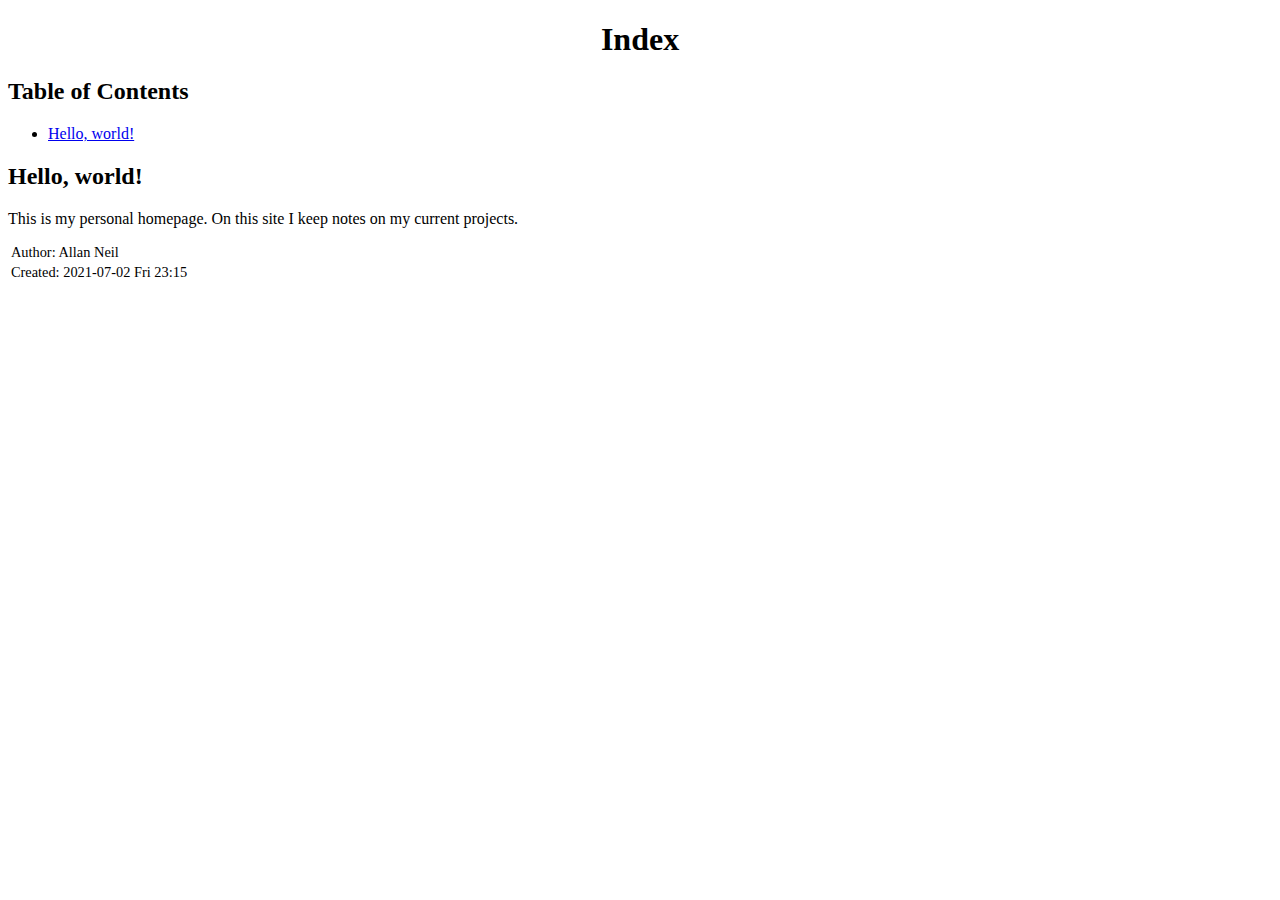
==== index.html @ 4e1691bf "added css" ====
<?xml version="1.0" encoding="utf-8"?>
<!DOCTYPE html PUBLIC "-//W3C//DTD XHTML 1.0 Strict//EN"
"http://www.w3.org/TR/xhtml1/DTD/xhtml1-strict.dtd">
<html xmlns="http://www.w3.org/1999/xhtml" lang="en" xml:lang="en">
<head>
<!-- 2021-07-02 Fri 23:15 -->
<meta http-equiv="Content-Type" content="text/html;charset=utf-8" />
<meta name="viewport" content="width=device-width, initial-scale=1" />
<title>Index</title>
<meta name="author" content="Allan Neil" />
<meta name="description" content="Allan's Home Page" />
<meta name="generator" content="Org Mode" />
<style type="text/css">
 <!--/*--><![CDATA[/*><!--*/
  .title  { text-align: center;
             margin-bottom: .2em; }
  .subtitle { text-align: center;
              font-size: medium;
              font-weight: bold;
              margin-top:0; }
  .todo   { font-family: monospace; color: red; }
  .done   { font-family: monospace; color: green; }
  .priority { font-family: monospace; color: orange; }
  .tag    { background-color: #eee; font-family: monospace;
            padding: 2px; font-size: 80%; font-weight: normal; }
  .timestamp { color: #bebebe; }
  .timestamp-kwd { color: #5f9ea0; }
  .org-right  { margin-left: auto; margin-right: 0px;  text-align: right; }
  .org-left   { margin-left: 0px;  margin-right: auto; text-align: left; }
  .org-center { margin-left: auto; margin-right: auto; text-align: center; }
  .underline { text-decoration: underline; }
  #postamble p, #preamble p { font-size: 90%; margin: .2em; }
  p.verse { margin-left: 3%; }
  pre {
    border: 1px solid #ccc;
    box-shadow: 3px 3px 3px #eee;
    padding: 8pt;
    font-family: monospace;
    overflow: auto;
    margin: 1.2em;
  }
  pre.src {
    position: relative;
    overflow: auto;
    padding-top: 1.2em;
  }
  pre.src:before {
    display: none;
    position: absolute;
    background-color: white;
    top: -10px;
    right: 10px;
    padding: 3px;
    border: 1px solid black;
  }
  pre.src:hover:before { display: inline; margin-top: 14px;}
  /* Languages per Org manual */
  pre.src-asymptote:before { content: 'Asymptote'; }
  pre.src-awk:before { content: 'Awk'; }
  pre.src-C:before { content: 'C'; }
  /* pre.src-C++ doesn't work in CSS */
  pre.src-clojure:before { content: 'Clojure'; }
  pre.src-css:before { content: 'CSS'; }
  pre.src-D:before { content: 'D'; }
  pre.src-ditaa:before { content: 'ditaa'; }
  pre.src-dot:before { content: 'Graphviz'; }
  pre.src-calc:before { content: 'Emacs Calc'; }
  pre.src-emacs-lisp:before { content: 'Emacs Lisp'; }
  pre.src-fortran:before { content: 'Fortran'; }
  pre.src-gnuplot:before { content: 'gnuplot'; }
  pre.src-haskell:before { content: 'Haskell'; }
  pre.src-hledger:before { content: 'hledger'; }
  pre.src-java:before { content: 'Java'; }
  pre.src-js:before { content: 'Javascript'; }
  pre.src-latex:before { content: 'LaTeX'; }
  pre.src-ledger:before { content: 'Ledger'; }
  pre.src-lisp:before { content: 'Lisp'; }
  pre.src-lilypond:before { content: 'Lilypond'; }
  pre.src-lua:before { content: 'Lua'; }
  pre.src-matlab:before { content: 'MATLAB'; }
  pre.src-mscgen:before { content: 'Mscgen'; }
  pre.src-ocaml:before { content: 'Objective Caml'; }
  pre.src-octave:before { content: 'Octave'; }
  pre.src-org:before { content: 'Org mode'; }
  pre.src-oz:before { content: 'OZ'; }
  pre.src-plantuml:before { content: 'Plantuml'; }
  pre.src-processing:before { content: 'Processing.js'; }
  pre.src-python:before { content: 'Python'; }
  pre.src-R:before { content: 'R'; }
  pre.src-ruby:before { content: 'Ruby'; }
  pre.src-sass:before { content: 'Sass'; }
  pre.src-scheme:before { content: 'Scheme'; }
  pre.src-screen:before { content: 'Gnu Screen'; }
  pre.src-sed:before { content: 'Sed'; }
  pre.src-sh:before { content: 'shell'; }
  pre.src-sql:before { content: 'SQL'; }
  pre.src-sqlite:before { content: 'SQLite'; }
  /* additional languages in org.el's org-babel-load-languages alist */
  pre.src-forth:before { content: 'Forth'; }
  pre.src-io:before { content: 'IO'; }
  pre.src-J:before { content: 'J'; }
  pre.src-makefile:before { content: 'Makefile'; }
  pre.src-maxima:before { content: 'Maxima'; }
  pre.src-perl:before { content: 'Perl'; }
  pre.src-picolisp:before { content: 'Pico Lisp'; }
  pre.src-scala:before { content: 'Scala'; }
  pre.src-shell:before { content: 'Shell Script'; }
  pre.src-ebnf2ps:before { content: 'ebfn2ps'; }
  /* additional language identifiers per "defun org-babel-execute"
       in ob-*.el */
  pre.src-cpp:before  { content: 'C++'; }
  pre.src-abc:before  { content: 'ABC'; }
  pre.src-coq:before  { content: 'Coq'; }
  pre.src-groovy:before  { content: 'Groovy'; }
  /* additional language identifiers from org-babel-shell-names in
     ob-shell.el: ob-shell is the only babel language using a lambda to put
     the execution function name together. */
  pre.src-bash:before  { content: 'bash'; }
  pre.src-csh:before  { content: 'csh'; }
  pre.src-ash:before  { content: 'ash'; }
  pre.src-dash:before  { content: 'dash'; }
  pre.src-ksh:before  { content: 'ksh'; }
  pre.src-mksh:before  { content: 'mksh'; }
  pre.src-posh:before  { content: 'posh'; }
  /* Additional Emacs modes also supported by the LaTeX listings package */
  pre.src-ada:before { content: 'Ada'; }
  pre.src-asm:before { content: 'Assembler'; }
  pre.src-caml:before { content: 'Caml'; }
  pre.src-delphi:before { content: 'Delphi'; }
  pre.src-html:before { content: 'HTML'; }
  pre.src-idl:before { content: 'IDL'; }
  pre.src-mercury:before { content: 'Mercury'; }
  pre.src-metapost:before { content: 'MetaPost'; }
  pre.src-modula-2:before { content: 'Modula-2'; }
  pre.src-pascal:before { content: 'Pascal'; }
  pre.src-ps:before { content: 'PostScript'; }
  pre.src-prolog:before { content: 'Prolog'; }
  pre.src-simula:before { content: 'Simula'; }
  pre.src-tcl:before { content: 'tcl'; }
  pre.src-tex:before { content: 'TeX'; }
  pre.src-plain-tex:before { content: 'Plain TeX'; }
  pre.src-verilog:before { content: 'Verilog'; }
  pre.src-vhdl:before { content: 'VHDL'; }
  pre.src-xml:before { content: 'XML'; }
  pre.src-nxml:before { content: 'XML'; }
  /* add a generic configuration mode; LaTeX export needs an additional
     (add-to-list 'org-latex-listings-langs '(conf " ")) in .emacs */
  pre.src-conf:before { content: 'Configuration File'; }

  table { border-collapse:collapse; }
  caption.t-above { caption-side: top; }
  caption.t-bottom { caption-side: bottom; }
  td, th { vertical-align:top;  }
  th.org-right  { text-align: center;  }
  th.org-left   { text-align: center;   }
  th.org-center { text-align: center; }
  td.org-right  { text-align: right;  }
  td.org-left   { text-align: left;   }
  td.org-center { text-align: center; }
  dt { font-weight: bold; }
  .footpara { display: inline; }
  .footdef  { margin-bottom: 1em; }
  .figure { padding: 1em; }
  .figure p { text-align: center; }
  .equation-container {
    display: table;
    text-align: center;
    width: 100%;
  }
  .equation {
    vertical-align: middle;
  }
  .equation-label {
    display: table-cell;
    text-align: right;
    vertical-align: middle;
  }
  .inlinetask {
    padding: 10px;
    border: 2px solid gray;
    margin: 10px;
    background: #ffffcc;
  }
  #org-div-home-and-up
   { text-align: right; font-size: 70%; white-space: nowrap; }
  textarea { overflow-x: auto; }
  .linenr { font-size: smaller }
  .code-highlighted { background-color: #ffff00; }
  .org-info-js_info-navigation { border-style: none; }
  #org-info-js_console-label
    { font-size: 10px; font-weight: bold; white-space: nowrap; }
  .org-info-js_search-highlight
    { background-color: #ffff00; color: #000000; font-weight: bold; }
  .org-svg { width: 90%; }
  /*]]>*/-->
</style>
<link rel="stylesheet" type="text/css" href="https://fniessen.github.io/org-html-themes/src/readtheorg_theme/css/htmlize.css"/>
<link rel="stylesheet" type="text/css" href="https://fniessen.github.io/org-html-themes/src/readtheorg_theme/css/readtheorg.css"/>
<script src="https://ajax.googleapis.com/ajax/libs/jquery/2.1.3/jquery.min.js"></script>
<script src="https://maxcdn.bootstrapcdn.com/bootstrap/3.3.4/js/bootstrap.min.js"></script>
<script type="text/javascript" src="https://fniessen.github.io/org-html-themes/src/lib/js/jquery.stickytableheaders.min.js"></script>
<script type="text/javascript" src="https://fniessen.github.io/org-html-themes/src/readtheorg_theme/js/readtheorg.js"></script>
<script type="text/javascript">
// @license magnet:?xt=urn:btih:e95b018ef3580986a04669f1b5879592219e2a7a&dn=public-domain.txt Public Domain
<!--/*--><![CDATA[/*><!--*/
     function CodeHighlightOn(elem, id)
     {
       var target = document.getElementById(id);
       if(null != target) {
         elem.classList.add("code-highlighted");
         target.classList.add("code-highlighted");
       }
     }
     function CodeHighlightOff(elem, id)
     {
       var target = document.getElementById(id);
       if(null != target) {
         elem.classList.remove("code-highlighted");
         target.classList.remove("code-highlighted");
       }
     }
    /*]]>*///-->
// @license-end
</script>
</head>
<body>
<div id="content">
<h1 class="title">Index</h1>
<div id="table-of-contents">
<h2>Table of Contents</h2>
<div id="text-table-of-contents">
<ul>
<li><a href="#orgaa8f216">Hello, world!</a></li>
</ul>
</div>
</div>


<div id="outline-container-orgaa8f216" class="outline-2">
<h2 id="orgaa8f216">Hello, world!</h2>
<div class="outline-text-2" id="text-orgaa8f216">
<p>
This is my personal homepage.  On this site I keep notes on my current projects.
</p>
</div>
</div>
</div>
<div id="postamble" class="status">
<p class="author">Author: Allan Neil</p>
<p class="date">Created: 2021-07-02 Fri 23:15</p>
</div>
</body>
</html>
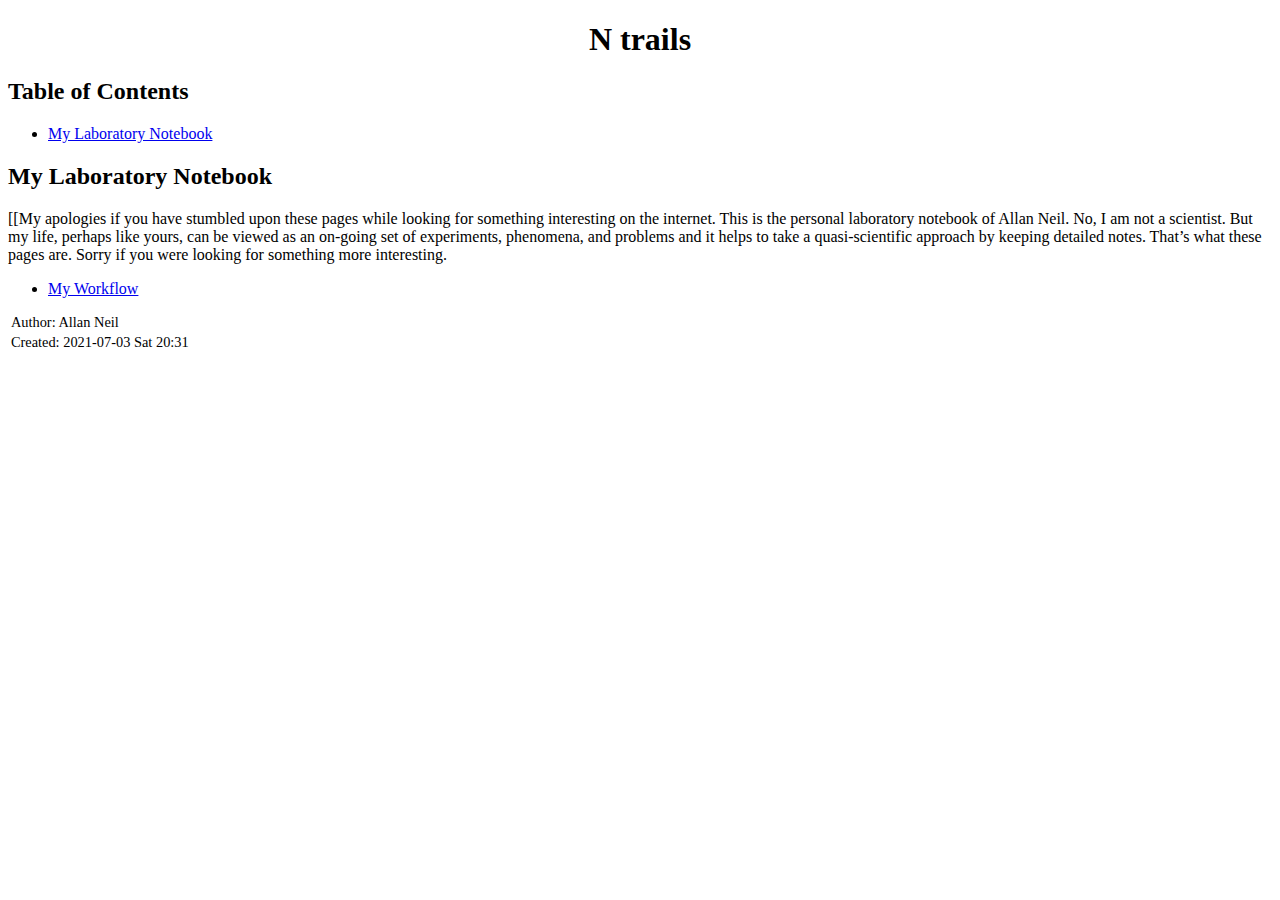
==== commit 6d5332bd: "formatting stuff" ====
--- a/index.html
+++ b/index.html
@@ -3,10 +3,10 @@
 "http://www.w3.org/TR/xhtml1/DTD/xhtml1-strict.dtd">
 <html xmlns="http://www.w3.org/1999/xhtml" lang="en" xml:lang="en">
 <head>
-<!-- 2021-07-02 Fri 23:15 -->
+<!-- 2021-07-03 Sat 20:31 -->
 <meta http-equiv="Content-Type" content="text/html;charset=utf-8" />
 <meta name="viewport" content="width=device-width, initial-scale=1" />
-<title>Index</title>
+<title>N trails</title>
 <meta name="author" content="Allan Neil" />
 <meta name="description" content="Allan's Home Page" />
 <meta name="generator" content="Org Mode" />
@@ -225,29 +225,34 @@
 </head>
 <body>
 <div id="content">
-<h1 class="title">Index</h1>
+<h1 class="title">N trails</h1>
 <div id="table-of-contents">
 <h2>Table of Contents</h2>
 <div id="text-table-of-contents">
 <ul>
-<li><a href="#orgaa8f216">Hello, world!</a></li>
+<li><a href="#orgc742f38">My Laboratory Notebook</a></li>
 </ul>
 </div>
 </div>
 
 
-<div id="outline-container-orgaa8f216" class="outline-2">
-<h2 id="orgaa8f216">Hello, world!</h2>
-<div class="outline-text-2" id="text-orgaa8f216">
+<div id="outline-container-orgc742f38" class="outline-2">
+<h2 id="orgc742f38">My Laboratory Notebook</h2>
+<div class="outline-text-2" id="text-orgc742f38">
 <p>
-This is my personal homepage.  On this site I keep notes on my current projects.
+[[My apologies if you have stumbled upon these pages while looking for something interesting on the internet.  This is the personal laboratory notebook of Allan Neil.  No, I am not a scientist.  But my life, perhaps like yours, can be viewed as an on-going set of experiments, phenomena, and problems and it helps to take a quasi-scientific approach by keeping detailed notes.  That&rsquo;s what these pages are.   Sorry if you were looking for something more interesting.
 </p>
+
+
+<ul class="org-ul">
+<li><a href="myWorkflow.html">My Workflow</a></li>
+</ul>
 </div>
 </div>
 </div>
 <div id="postamble" class="status">
 <p class="author">Author: Allan Neil</p>
-<p class="date">Created: 2021-07-02 Fri 23:15</p>
+<p class="date">Created: 2021-07-03 Sat 20:31</p>
 </div>
 </body>
 </html>
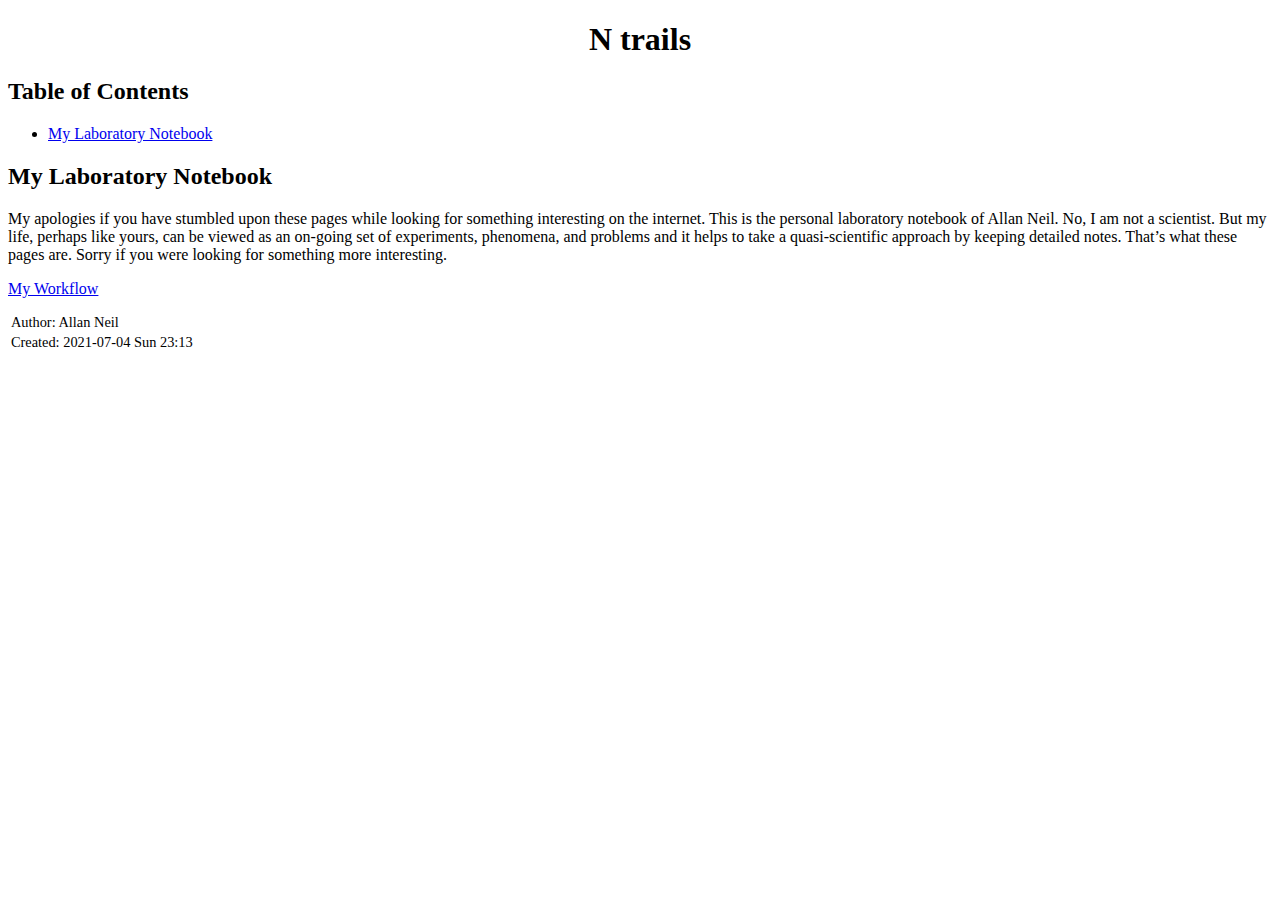
==== commit f2c08c6c: "Clean up" ====
--- a/index.html
+++ b/index.html
@@ -3,7 +3,7 @@
 "http://www.w3.org/TR/xhtml1/DTD/xhtml1-strict.dtd">
 <html xmlns="http://www.w3.org/1999/xhtml" lang="en" xml:lang="en">
 <head>
-<!-- 2021-07-03 Sat 20:31 -->
+<!-- 2021-07-04 Sun 23:13 -->
 <meta http-equiv="Content-Type" content="text/html;charset=utf-8" />
 <meta name="viewport" content="width=device-width, initial-scale=1" />
 <title>N trails</title>
@@ -230,29 +230,28 @@
 <h2>Table of Contents</h2>
 <div id="text-table-of-contents">
 <ul>
-<li><a href="#orgc742f38">My Laboratory Notebook</a></li>
+<li><a href="#org5a893e5">My Laboratory Notebook</a></li>
 </ul>
 </div>
 </div>
 
 
-<div id="outline-container-orgc742f38" class="outline-2">
-<h2 id="orgc742f38">My Laboratory Notebook</h2>
-<div class="outline-text-2" id="text-orgc742f38">
+<div id="outline-container-org5a893e5" class="outline-2">
+<h2 id="org5a893e5">My Laboratory Notebook</h2>
+<div class="outline-text-2" id="text-org5a893e5">
 <p>
-[[My apologies if you have stumbled upon these pages while looking for something interesting on the internet.  This is the personal laboratory notebook of Allan Neil.  No, I am not a scientist.  But my life, perhaps like yours, can be viewed as an on-going set of experiments, phenomena, and problems and it helps to take a quasi-scientific approach by keeping detailed notes.  That&rsquo;s what these pages are.   Sorry if you were looking for something more interesting.
+My apologies if you have stumbled upon these pages while looking for something interesting on the internet.  This is the personal laboratory notebook of Allan Neil.  No, I am not a scientist.  But my life, perhaps like yours, can be viewed as an on-going set of experiments, phenomena, and problems and it helps to take a quasi-scientific approach by keeping detailed notes.  That&rsquo;s what these pages are.   Sorry if you were looking for something more interesting.
 </p>
 
-
-<ul class="org-ul">
-<li><a href="myWorkflow.html">My Workflow</a></li>
-</ul>
+<p>
+<a href="myWorkflow.html">My Workflow</a>
+</p>
 </div>
 </div>
 </div>
 <div id="postamble" class="status">
 <p class="author">Author: Allan Neil</p>
-<p class="date">Created: 2021-07-03 Sat 20:31</p>
+<p class="date">Created: 2021-07-04 Sun 23:13</p>
 </div>
 </body>
 </html>
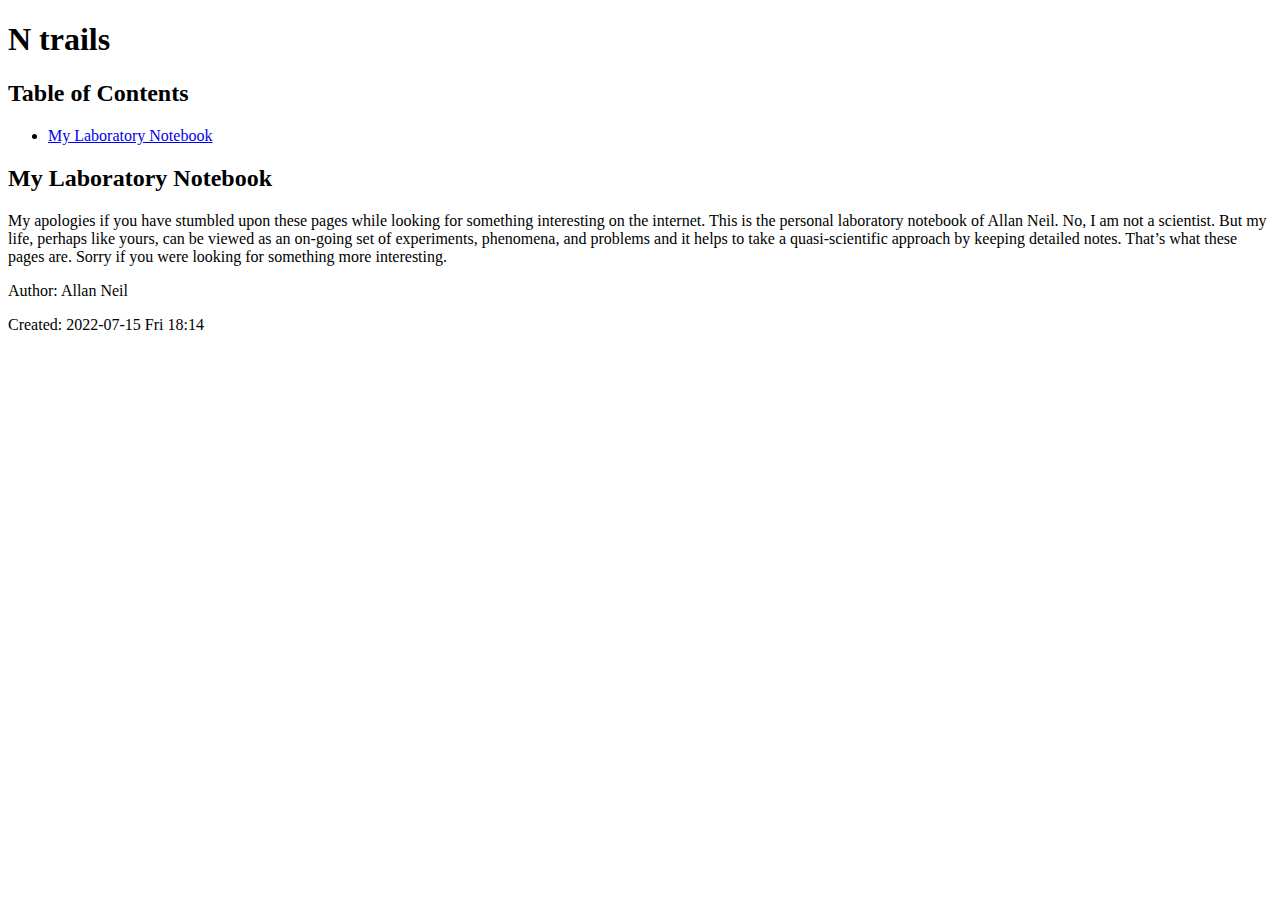
==== commit a3373fad: "clean up" ====
--- a/index.html
+++ b/index.html
@@ -3,197 +3,13 @@
 "http://www.w3.org/TR/xhtml1/DTD/xhtml1-strict.dtd">
 <html xmlns="http://www.w3.org/1999/xhtml" lang="en" xml:lang="en">
 <head>
-<!-- 2021-07-04 Sun 23:13 -->
+<!-- 2022-07-15 Fri 18:14 -->
 <meta http-equiv="Content-Type" content="text/html;charset=utf-8" />
 <meta name="viewport" content="width=device-width, initial-scale=1" />
 <title>N trails</title>
 <meta name="author" content="Allan Neil" />
 <meta name="description" content="Allan's Home Page" />
 <meta name="generator" content="Org Mode" />
-<style type="text/css">
- <!--/*--><![CDATA[/*><!--*/
-  .title  { text-align: center;
-             margin-bottom: .2em; }
-  .subtitle { text-align: center;
-              font-size: medium;
-              font-weight: bold;
-              margin-top:0; }
-  .todo   { font-family: monospace; color: red; }
-  .done   { font-family: monospace; color: green; }
-  .priority { font-family: monospace; color: orange; }
-  .tag    { background-color: #eee; font-family: monospace;
-            padding: 2px; font-size: 80%; font-weight: normal; }
-  .timestamp { color: #bebebe; }
-  .timestamp-kwd { color: #5f9ea0; }
-  .org-right  { margin-left: auto; margin-right: 0px;  text-align: right; }
-  .org-left   { margin-left: 0px;  margin-right: auto; text-align: left; }
-  .org-center { margin-left: auto; margin-right: auto; text-align: center; }
-  .underline { text-decoration: underline; }
-  #postamble p, #preamble p { font-size: 90%; margin: .2em; }
-  p.verse { margin-left: 3%; }
-  pre {
-    border: 1px solid #ccc;
-    box-shadow: 3px 3px 3px #eee;
-    padding: 8pt;
-    font-family: monospace;
-    overflow: auto;
-    margin: 1.2em;
-  }
-  pre.src {
-    position: relative;
-    overflow: auto;
-    padding-top: 1.2em;
-  }
-  pre.src:before {
-    display: none;
-    position: absolute;
-    background-color: white;
-    top: -10px;
-    right: 10px;
-    padding: 3px;
-    border: 1px solid black;
-  }
-  pre.src:hover:before { display: inline; margin-top: 14px;}
-  /* Languages per Org manual */
-  pre.src-asymptote:before { content: 'Asymptote'; }
-  pre.src-awk:before { content: 'Awk'; }
-  pre.src-C:before { content: 'C'; }
-  /* pre.src-C++ doesn't work in CSS */
-  pre.src-clojure:before { content: 'Clojure'; }
-  pre.src-css:before { content: 'CSS'; }
-  pre.src-D:before { content: 'D'; }
-  pre.src-ditaa:before { content: 'ditaa'; }
-  pre.src-dot:before { content: 'Graphviz'; }
-  pre.src-calc:before { content: 'Emacs Calc'; }
-  pre.src-emacs-lisp:before { content: 'Emacs Lisp'; }
-  pre.src-fortran:before { content: 'Fortran'; }
-  pre.src-gnuplot:before { content: 'gnuplot'; }
-  pre.src-haskell:before { content: 'Haskell'; }
-  pre.src-hledger:before { content: 'hledger'; }
-  pre.src-java:before { content: 'Java'; }
-  pre.src-js:before { content: 'Javascript'; }
-  pre.src-latex:before { content: 'LaTeX'; }
-  pre.src-ledger:before { content: 'Ledger'; }
-  pre.src-lisp:before { content: 'Lisp'; }
-  pre.src-lilypond:before { content: 'Lilypond'; }
-  pre.src-lua:before { content: 'Lua'; }
-  pre.src-matlab:before { content: 'MATLAB'; }
-  pre.src-mscgen:before { content: 'Mscgen'; }
-  pre.src-ocaml:before { content: 'Objective Caml'; }
-  pre.src-octave:before { content: 'Octave'; }
-  pre.src-org:before { content: 'Org mode'; }
-  pre.src-oz:before { content: 'OZ'; }
-  pre.src-plantuml:before { content: 'Plantuml'; }
-  pre.src-processing:before { content: 'Processing.js'; }
-  pre.src-python:before { content: 'Python'; }
-  pre.src-R:before { content: 'R'; }
-  pre.src-ruby:before { content: 'Ruby'; }
-  pre.src-sass:before { content: 'Sass'; }
-  pre.src-scheme:before { content: 'Scheme'; }
-  pre.src-screen:before { content: 'Gnu Screen'; }
-  pre.src-sed:before { content: 'Sed'; }
-  pre.src-sh:before { content: 'shell'; }
-  pre.src-sql:before { content: 'SQL'; }
-  pre.src-sqlite:before { content: 'SQLite'; }
-  /* additional languages in org.el's org-babel-load-languages alist */
-  pre.src-forth:before { content: 'Forth'; }
-  pre.src-io:before { content: 'IO'; }
-  pre.src-J:before { content: 'J'; }
-  pre.src-makefile:before { content: 'Makefile'; }
-  pre.src-maxima:before { content: 'Maxima'; }
-  pre.src-perl:before { content: 'Perl'; }
-  pre.src-picolisp:before { content: 'Pico Lisp'; }
-  pre.src-scala:before { content: 'Scala'; }
-  pre.src-shell:before { content: 'Shell Script'; }
-  pre.src-ebnf2ps:before { content: 'ebfn2ps'; }
-  /* additional language identifiers per "defun org-babel-execute"
-       in ob-*.el */
-  pre.src-cpp:before  { content: 'C++'; }
-  pre.src-abc:before  { content: 'ABC'; }
-  pre.src-coq:before  { content: 'Coq'; }
-  pre.src-groovy:before  { content: 'Groovy'; }
-  /* additional language identifiers from org-babel-shell-names in
-     ob-shell.el: ob-shell is the only babel language using a lambda to put
-     the execution function name together. */
-  pre.src-bash:before  { content: 'bash'; }
-  pre.src-csh:before  { content: 'csh'; }
-  pre.src-ash:before  { content: 'ash'; }
-  pre.src-dash:before  { content: 'dash'; }
-  pre.src-ksh:before  { content: 'ksh'; }
-  pre.src-mksh:before  { content: 'mksh'; }
-  pre.src-posh:before  { content: 'posh'; }
-  /* Additional Emacs modes also supported by the LaTeX listings package */
-  pre.src-ada:before { content: 'Ada'; }
-  pre.src-asm:before { content: 'Assembler'; }
-  pre.src-caml:before { content: 'Caml'; }
-  pre.src-delphi:before { content: 'Delphi'; }
-  pre.src-html:before { content: 'HTML'; }
-  pre.src-idl:before { content: 'IDL'; }
-  pre.src-mercury:before { content: 'Mercury'; }
-  pre.src-metapost:before { content: 'MetaPost'; }
-  pre.src-modula-2:before { content: 'Modula-2'; }
-  pre.src-pascal:before { content: 'Pascal'; }
-  pre.src-ps:before { content: 'PostScript'; }
-  pre.src-prolog:before { content: 'Prolog'; }
-  pre.src-simula:before { content: 'Simula'; }
-  pre.src-tcl:before { content: 'tcl'; }
-  pre.src-tex:before { content: 'TeX'; }
-  pre.src-plain-tex:before { content: 'Plain TeX'; }
-  pre.src-verilog:before { content: 'Verilog'; }
-  pre.src-vhdl:before { content: 'VHDL'; }
-  pre.src-xml:before { content: 'XML'; }
-  pre.src-nxml:before { content: 'XML'; }
-  /* add a generic configuration mode; LaTeX export needs an additional
-     (add-to-list 'org-latex-listings-langs '(conf " ")) in .emacs */
-  pre.src-conf:before { content: 'Configuration File'; }
-
-  table { border-collapse:collapse; }
-  caption.t-above { caption-side: top; }
-  caption.t-bottom { caption-side: bottom; }
-  td, th { vertical-align:top;  }
-  th.org-right  { text-align: center;  }
-  th.org-left   { text-align: center;   }
-  th.org-center { text-align: center; }
-  td.org-right  { text-align: right;  }
-  td.org-left   { text-align: left;   }
-  td.org-center { text-align: center; }
-  dt { font-weight: bold; }
-  .footpara { display: inline; }
-  .footdef  { margin-bottom: 1em; }
-  .figure { padding: 1em; }
-  .figure p { text-align: center; }
-  .equation-container {
-    display: table;
-    text-align: center;
-    width: 100%;
-  }
-  .equation {
-    vertical-align: middle;
-  }
-  .equation-label {
-    display: table-cell;
-    text-align: right;
-    vertical-align: middle;
-  }
-  .inlinetask {
-    padding: 10px;
-    border: 2px solid gray;
-    margin: 10px;
-    background: #ffffcc;
-  }
-  #org-div-home-and-up
-   { text-align: right; font-size: 70%; white-space: nowrap; }
-  textarea { overflow-x: auto; }
-  .linenr { font-size: smaller }
-  .code-highlighted { background-color: #ffff00; }
-  .org-info-js_info-navigation { border-style: none; }
-  #org-info-js_console-label
-    { font-size: 10px; font-weight: bold; white-space: nowrap; }
-  .org-info-js_search-highlight
-    { background-color: #ffff00; color: #000000; font-weight: bold; }
-  .org-svg { width: 90%; }
-  /*]]>*/-->
-</style>
 <link rel="stylesheet" type="text/css" href="https://fniessen.github.io/org-html-themes/src/readtheorg_theme/css/htmlize.css"/>
 <link rel="stylesheet" type="text/css" href="https://fniessen.github.io/org-html-themes/src/readtheorg_theme/css/readtheorg.css"/>
 <script src="https://ajax.googleapis.com/ajax/libs/jquery/2.1.3/jquery.min.js"></script>
@@ -230,28 +46,24 @@
 <h2>Table of Contents</h2>
 <div id="text-table-of-contents">
 <ul>
-<li><a href="#org5a893e5">My Laboratory Notebook</a></li>
+<li><a href="#org803c5ac">My Laboratory Notebook</a></li>
 </ul>
 </div>
 </div>
 
 
-<div id="outline-container-org5a893e5" class="outline-2">
-<h2 id="org5a893e5">My Laboratory Notebook</h2>
-<div class="outline-text-2" id="text-org5a893e5">
+<div id="outline-container-org803c5ac" class="outline-2">
+<h2 id="org803c5ac">My Laboratory Notebook</h2>
+<div class="outline-text-2" id="text-org803c5ac">
 <p>
 My apologies if you have stumbled upon these pages while looking for something interesting on the internet.  This is the personal laboratory notebook of Allan Neil.  No, I am not a scientist.  But my life, perhaps like yours, can be viewed as an on-going set of experiments, phenomena, and problems and it helps to take a quasi-scientific approach by keeping detailed notes.  That&rsquo;s what these pages are.   Sorry if you were looking for something more interesting.
-</p>
-
-<p>
-<a href="myWorkflow.html">My Workflow</a>
 </p>
 </div>
 </div>
 </div>
 <div id="postamble" class="status">
 <p class="author">Author: Allan Neil</p>
-<p class="date">Created: 2021-07-04 Sun 23:13</p>
+<p class="date">Created: 2022-07-15 Fri 18:14</p>
 </div>
 </body>
 </html>
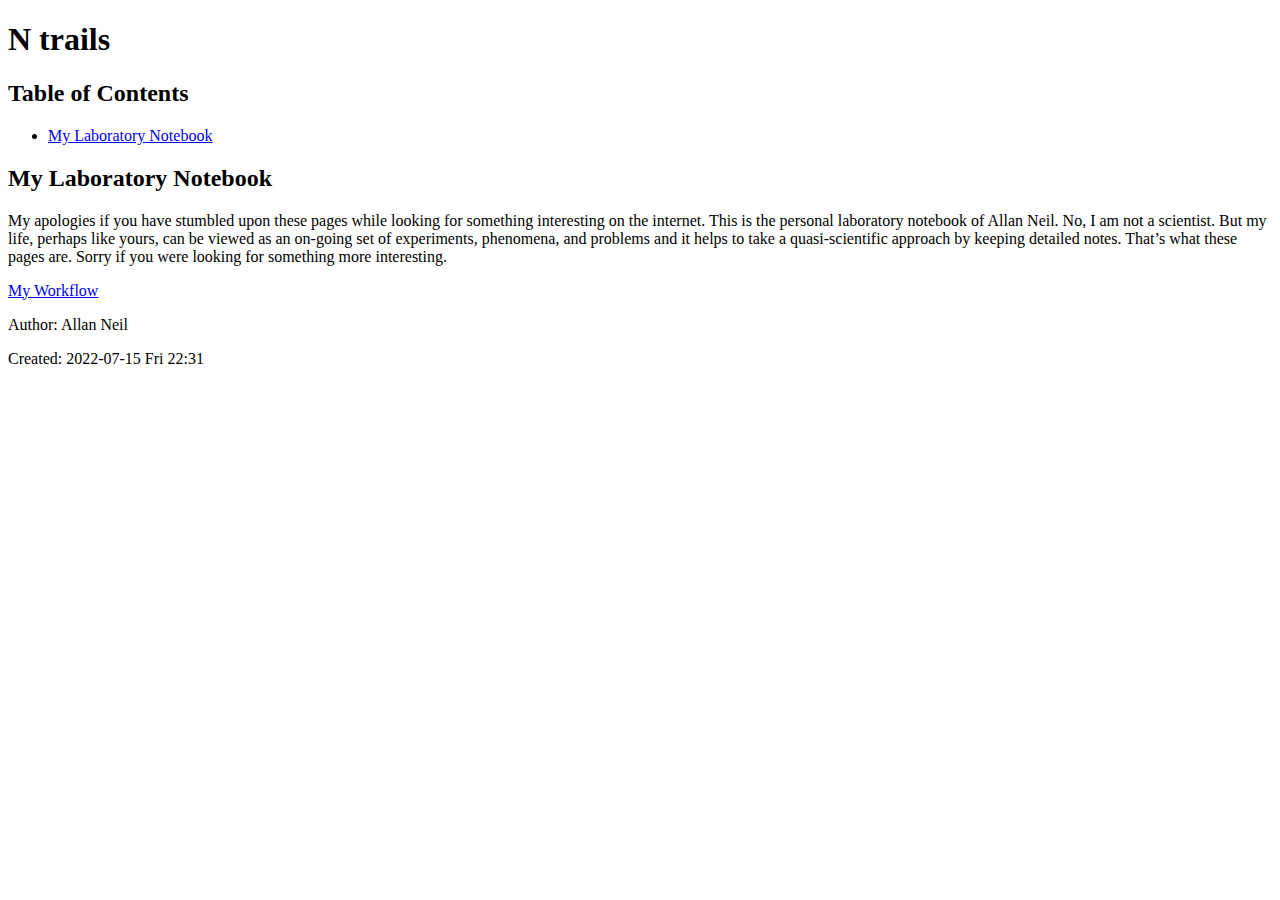
==== commit 14becb54: "Clean up" ====
--- a/index.html
+++ b/index.html
@@ -3,7 +3,7 @@
 "http://www.w3.org/TR/xhtml1/DTD/xhtml1-strict.dtd">
 <html xmlns="http://www.w3.org/1999/xhtml" lang="en" xml:lang="en">
 <head>
-<!-- 2022-07-15 Fri 18:14 -->
+<!-- 2022-07-15 Fri 22:31 -->
 <meta http-equiv="Content-Type" content="text/html;charset=utf-8" />
 <meta name="viewport" content="width=device-width, initial-scale=1" />
 <title>N trails</title>
@@ -46,24 +46,31 @@
 <h2>Table of Contents</h2>
 <div id="text-table-of-contents">
 <ul>
-<li><a href="#org803c5ac">My Laboratory Notebook</a></li>
+<li><a href="#org7299f04">My Laboratory Notebook</a></li>
 </ul>
 </div>
 </div>
 
 
-<div id="outline-container-org803c5ac" class="outline-2">
-<h2 id="org803c5ac">My Laboratory Notebook</h2>
-<div class="outline-text-2" id="text-org803c5ac">
+<div id="outline-container-org7299f04" class="outline-2">
+<h2 id="org7299f04">My Laboratory Notebook</h2>
+<div class="outline-text-2" id="text-org7299f04">
 <p>
 My apologies if you have stumbled upon these pages while looking for something interesting on the internet.  This is the personal laboratory notebook of Allan Neil.  No, I am not a scientist.  But my life, perhaps like yours, can be viewed as an on-going set of experiments, phenomena, and problems and it helps to take a quasi-scientific approach by keeping detailed notes.  That&rsquo;s what these pages are.   Sorry if you were looking for something more interesting.
+</p>
+
+
+
+
+<p>
+<a href="myworkflow.html">My Workflow</a>
 </p>
 </div>
 </div>
 </div>
 <div id="postamble" class="status">
 <p class="author">Author: Allan Neil</p>
-<p class="date">Created: 2022-07-15 Fri 18:14</p>
+<p class="date">Created: 2022-07-15 Fri 22:31</p>
 </div>
 </body>
 </html>
